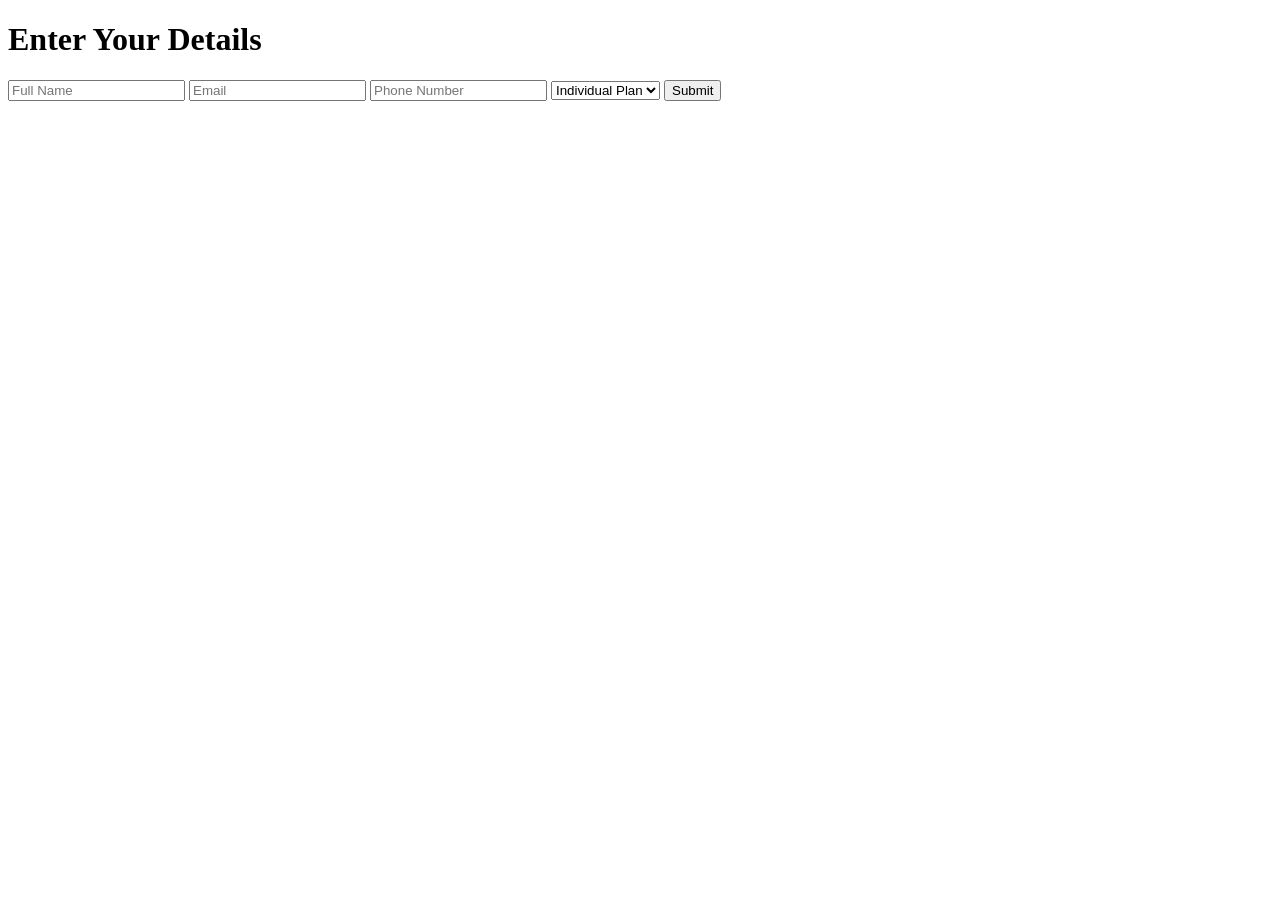
==== contact.html @ a8b1865a "contact.html" ====
<!DOCTYPE html>
<html lang="en">
<head>
  <meta charset="UTF-8">
  <title>Complete Your Order</title>
  <link rel="stylesheet" href="style.css">
</head>
<body>

<h1>Enter Your Details</h1>

<form id="leadForm">
  <input type="text" placeholder="Full Name" required>
  <input type="email" placeholder="Email" required>
  <input type="tel" placeholder="Phone Number" required>

  <select id="plan">
    <option>Individual Plan</option>
    <option>Business Plan</option>
  </select>

  <button type="submit">Submit</button>
</form>

<script>
document.getElementById("leadForm").addEventListener("submit", function(e){
  e.preventDefault();
  window.location.href = "thankyou.html";
});
</script>

</body>
</html>
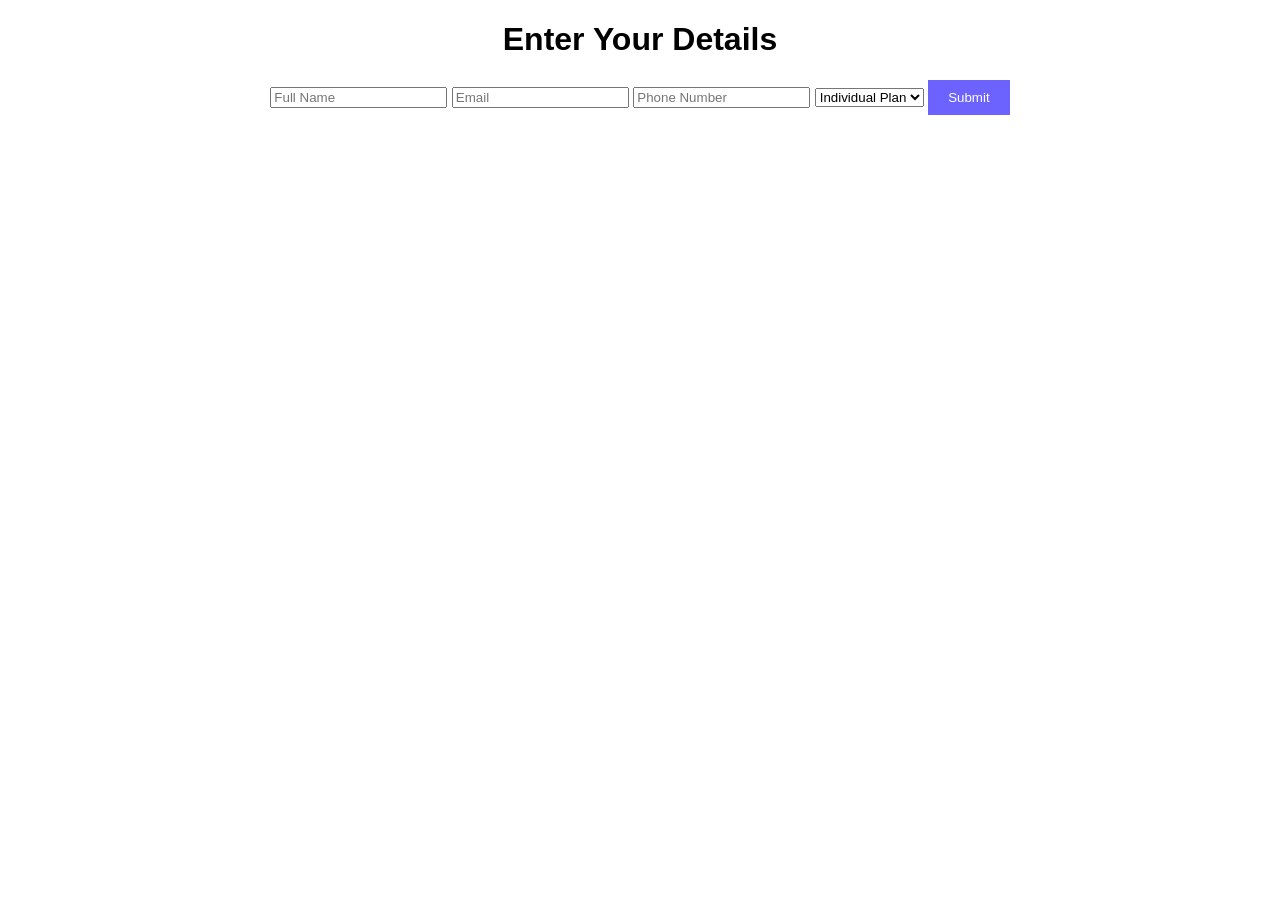
==== commit ef0d7a37: "contact.html" ====
--- a/contact.html
+++ b/contact.html
@@ -1,6 +1,13 @@
 <!DOCTYPE html>
 <html lang="en">
 <head>
+  <!-- Google Tag Manager -->
+<script>(function(w,d,s,l,i){w[l]=w[l]||[];w[l].push({'gtm.start':
+new Date().getTime(),event:'gtm.js'});var f=d.getElementsByTagName(s)[0],
+j=d.createElement(s),dl=l!='dataLayer'?'&l='+l:'';j.async=true;j.src=
+'https://www.googletagmanager.com/gtm.js?id='+i+dl;f.parentNode.insertBefore(j,f);
+})(window,document,'script','dataLayer','GTM-NGC3ZM36');</script>
+<!-- End Google Tag Manager -->
   <meta charset="UTF-8">
   <title>Complete Your Order</title>
   <link rel="stylesheet" href="style.css">
--- a/style.css
+++ b/style.css
@@ -0,0 +1,47 @@
+body {
+  font-family: Arial, sans-serif;
+  margin: 0;
+  text-align: center;
+}
+
+header {
+  background: #6C63FF;
+  color: white;
+  padding: 50px;
+}
+
+.btn {
+  background: white;
+  color: #6C63FF;
+  padding: 10px 20px;
+  text-decoration: none;
+  display: inline-block;
+  margin-top: 10px;
+}
+
+.features {
+  padding: 40px;
+}
+
+.plan {
+  border: 1px solid #ddd;
+  padding: 20px;
+  margin: 20px;
+  display: inline-block;
+}
+
+button {
+  background: #6C63FF;
+  color: white;
+  padding: 10px 20px;
+  border: none;
+  cursor: pointer;
+}
+
+.thankyou {
+  padding: 100px;
+}
+
+.thankyou h1 {
+  color: #6C63FF;
+}
